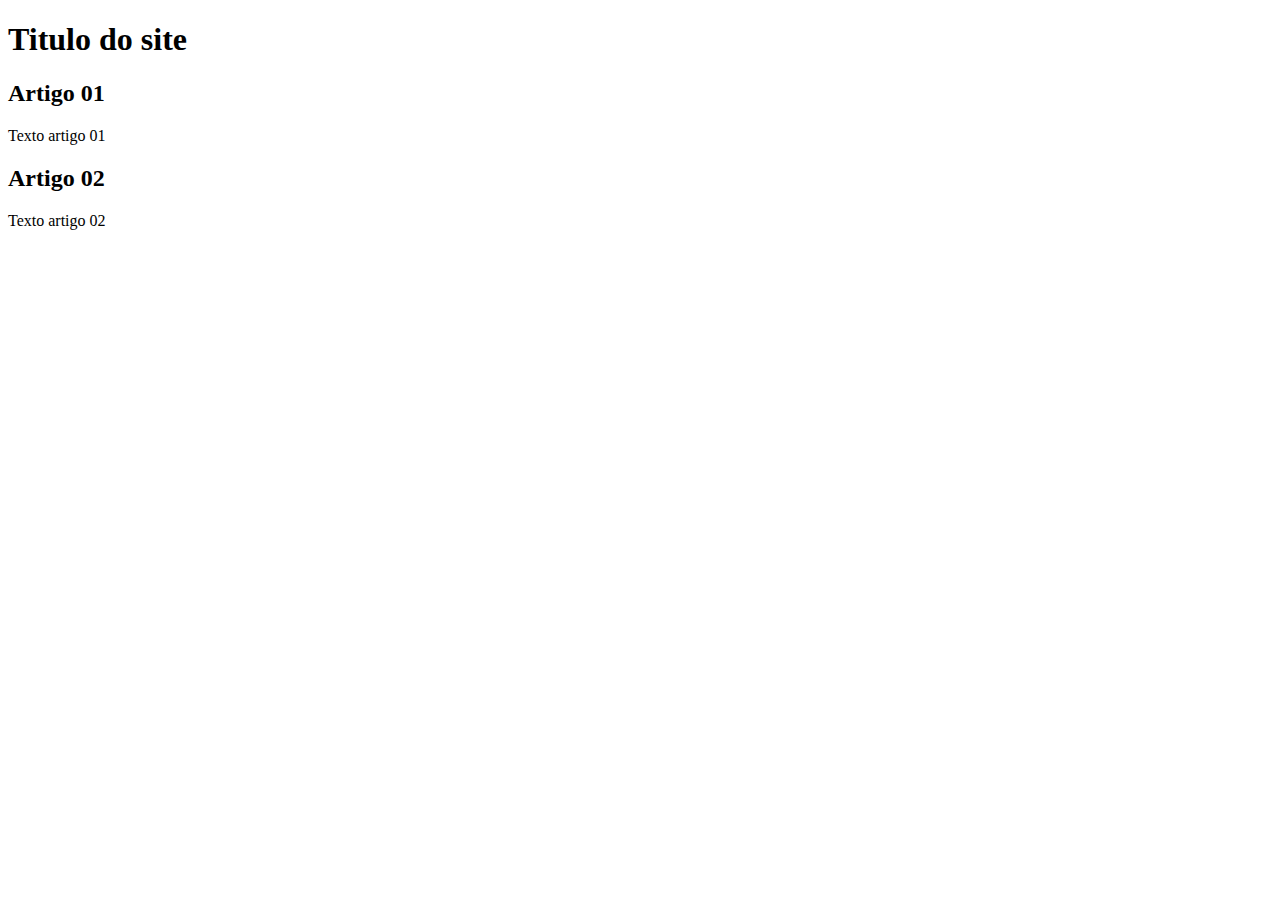
==== index.html @ d9af8ad0 "add index" ====
<!DOCTYPE html>
<html lang="en">
<head>
    <meta charset="UTF-8">
    <meta http-equiv="X-UA-Compatible" content="IE=edge">
    <meta name="viewport" content="width=device-width, initial-scale=1.0">
    <title>Titulo do site</title>
</head>
<body>
    <main>
        <header>
            <h1>Titulo do site</h1>
        </header>
        <article>
          <h2>Artigo 01</h2>
          <p>Texto artigo 01</p>  
        </article>
        <article>
            <h2>Artigo 02</h2>
            <p>Texto artigo 02</p>
        </article>
    </main>
</body>
</html>
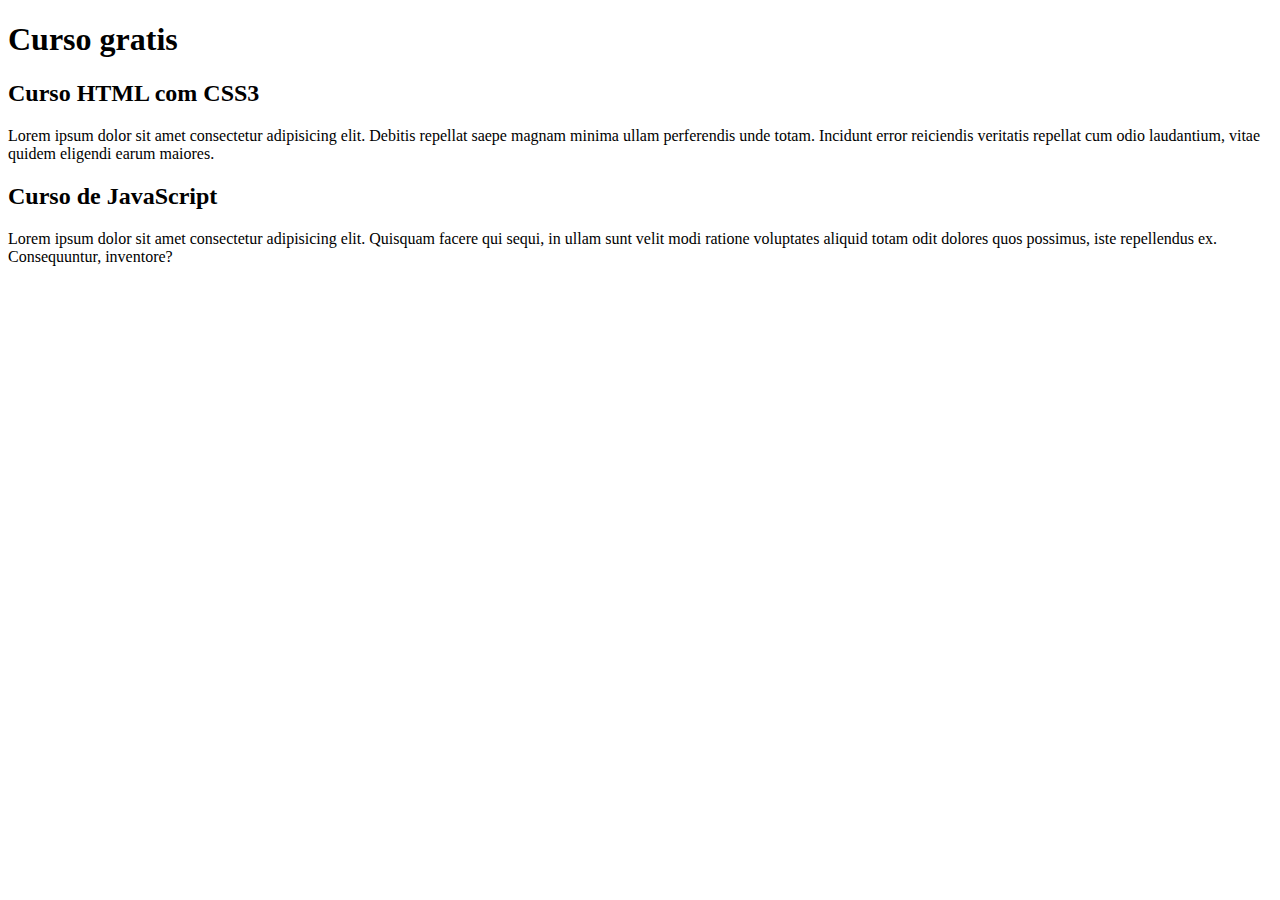
==== commit 8d4ee414: "escrevendo conteudo" ====
--- a/index.html
+++ b/index.html
@@ -9,15 +9,15 @@
 <body>
     <main>
         <header>
-            <h1>Titulo do site</h1>
+            <h1>Curso gratis</h1>
         </header>
         <article>
-          <h2>Artigo 01</h2>
-          <p>Texto artigo 01</p>  
+          <h2>Curso HTML com CSS3</h2>
+          <p>Lorem ipsum dolor sit amet consectetur adipisicing elit. Debitis repellat saepe magnam minima ullam perferendis unde totam. Incidunt error reiciendis veritatis repellat cum odio laudantium, vitae quidem eligendi earum maiores.</p>  
         </article>
         <article>
-            <h2>Artigo 02</h2>
-            <p>Texto artigo 02</p>
+            <h2>Curso de JavaScript</h2>
+            <p>Lorem ipsum dolor sit amet consectetur adipisicing elit. Quisquam facere qui sequi, in ullam sunt velit modi ratione voluptates aliquid totam odit dolores quos possimus, iste repellendus ex. Consequuntur, inventore?</p>
         </article>
     </main>
 </body>
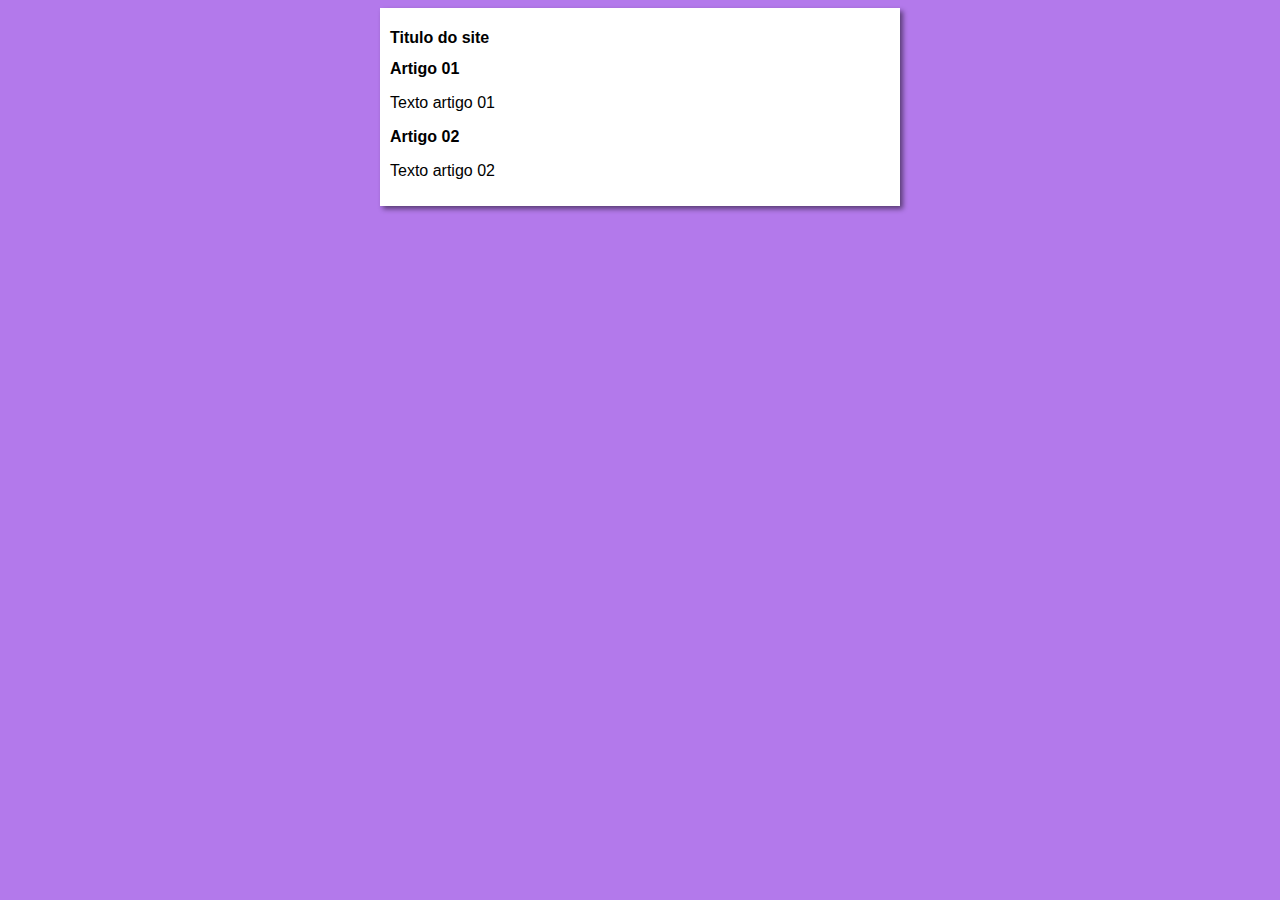
==== commit 896b4219: "inicio design" ====
--- a/index.html
+++ b/index.html
@@ -5,19 +5,20 @@
     <meta http-equiv="X-UA-Compatible" content="IE=edge">
     <meta name="viewport" content="width=device-width, initial-scale=1.0">
     <title>Titulo do site</title>
+    <link rel="stylesheet" href="estilos/style.css">
 </head>
 <body>
     <main>
         <header>
-            <h1>Curso gratis</h1>
+            <h1>Titulo do site</h1>
         </header>
         <article>
-          <h2>Curso HTML com CSS3</h2>
-          <p>Lorem ipsum dolor sit amet consectetur adipisicing elit. Debitis repellat saepe magnam minima ullam perferendis unde totam. Incidunt error reiciendis veritatis repellat cum odio laudantium, vitae quidem eligendi earum maiores.</p>  
+          <h2>Artigo 01</h2>
+          <p>Texto artigo 01</p>  
         </article>
         <article>
-            <h2>Curso de JavaScript</h2>
-            <p>Lorem ipsum dolor sit amet consectetur adipisicing elit. Quisquam facere qui sequi, in ullam sunt velit modi ratione voluptates aliquid totam odit dolores quos possimus, iste repellendus ex. Consequuntur, inventore?</p>
+            <h2>Artigo 02</h2>
+            <p>Texto artigo 02</p>
         </article>
     </main>
 </body>
--- a/estilos/style.css
+++ b/estilos/style.css
@@ -0,0 +1,15 @@
+*{
+    font-family: Arial, Helvetica, sans-serif;
+    font-size: 16px;
+}
+body{
+    background-color:rgb(179, 121, 235) ;
+}
+main{
+    background-color: white;
+    width: 500px;
+    margin: auto;
+    padding: 10px;
+    box-shadow: 3px 3px 5px rgba(0, 0, 0, 0.493);
+
+}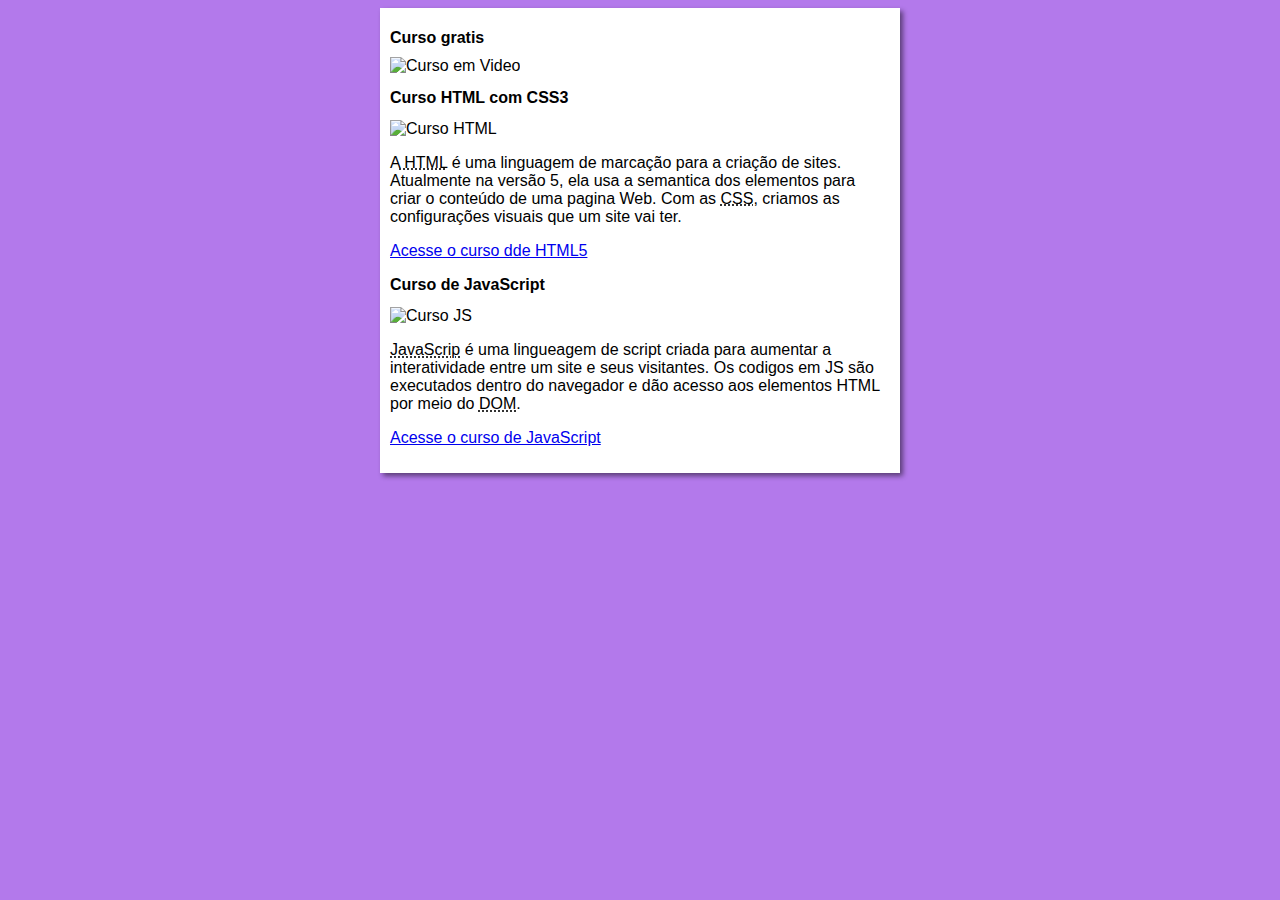
==== commit 5fb961d9: "Update index.html" ====
--- a/index.html
+++ b/index.html
@@ -4,21 +4,26 @@
     <meta charset="UTF-8">
     <meta http-equiv="X-UA-Compatible" content="IE=edge">
     <meta name="viewport" content="width=device-width, initial-scale=1.0">
-    <title>Titulo do site</title>
+    <title>site do Curso em video</title>
     <link rel="stylesheet" href="estilos/style.css">
 </head>
 <body>
     <main>
         <header>
-            <h1>Titulo do site</h1>
+            <h1>Curso gratis</h1>
+            <img src="imagens/curso-em-video-cor.png" alt="Curso em Video">
         </header>
         <article>
-          <h2>Artigo 01</h2>
-          <p>Texto artigo 01</p>  
+          <h2>Curso HTML com CSS3</h2>
+          <img class="lado" src="imagens/curso-html-css.png" alt="Curso HTML">
+          <p>A<abbr title="HyperText markup Language"> HTML</abbr> é uma linguagem de marcação para a criação de sites. Atualmente na versão 5, ela usa a semantica dos elementos para criar o conteúdo de uma pagina Web. Com as <abbr title="Cascading Style Sheets">CSS</abbr>, criamos as configurações visuais que um site vai ter.</p>  
+          <p><a href="curso-html.html">Acesse o curso dde HTML5</a></p>
         </article>
         <article>
-            <h2>Artigo 02</h2>
-            <p>Texto artigo 02</p>
+            <h2>Curso de JavaScript</h2>
+            <img class="lado" src="imagens/curso-javascript.png" alt="Curso JS">
+            <p><abbr title="JavaScrip">JavaScrip</abbr> é uma lingueagem de script criada para aumentar a interatividade entre um site e seus visitantes. Os codigos em JS são executados dentro do navegador e dão acesso aos elementos HTML por meio do <abbr title="Document Object Model">DOM</abbr>.</p>
+            <p><a href="curso-js.html">Acesse o curso de JavaScript</a></p>
         </article>
     </main>
 </body>
